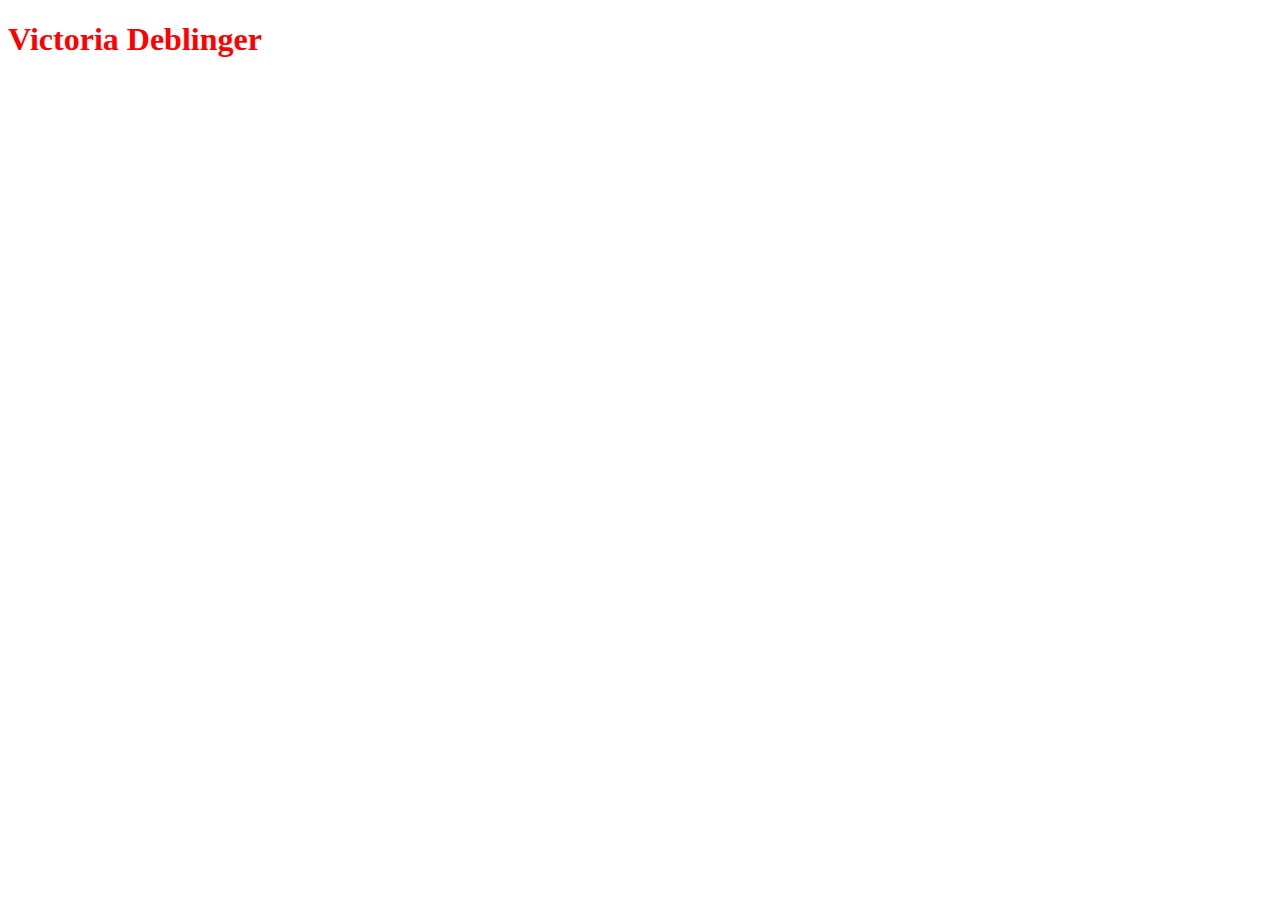
==== index.html @ 22260657 "personal website" ====
<!DOCTYPE html>
<html lang="en">
<head>
    <meta charset="UTF-8">
    <meta http-equiv="X-UA-Compatible" content="IE=edge">
    <meta name="viewport" content="width=device-width, initial-scale=1.0">
    <link rel="stylesheet" href="style.css">
    <title>Document</title>
</head>
<body>
    <h1>Victoria Deblinger</h1>
    
</body>
</html>
---- style.css ----
h1 {
    color: red;
}
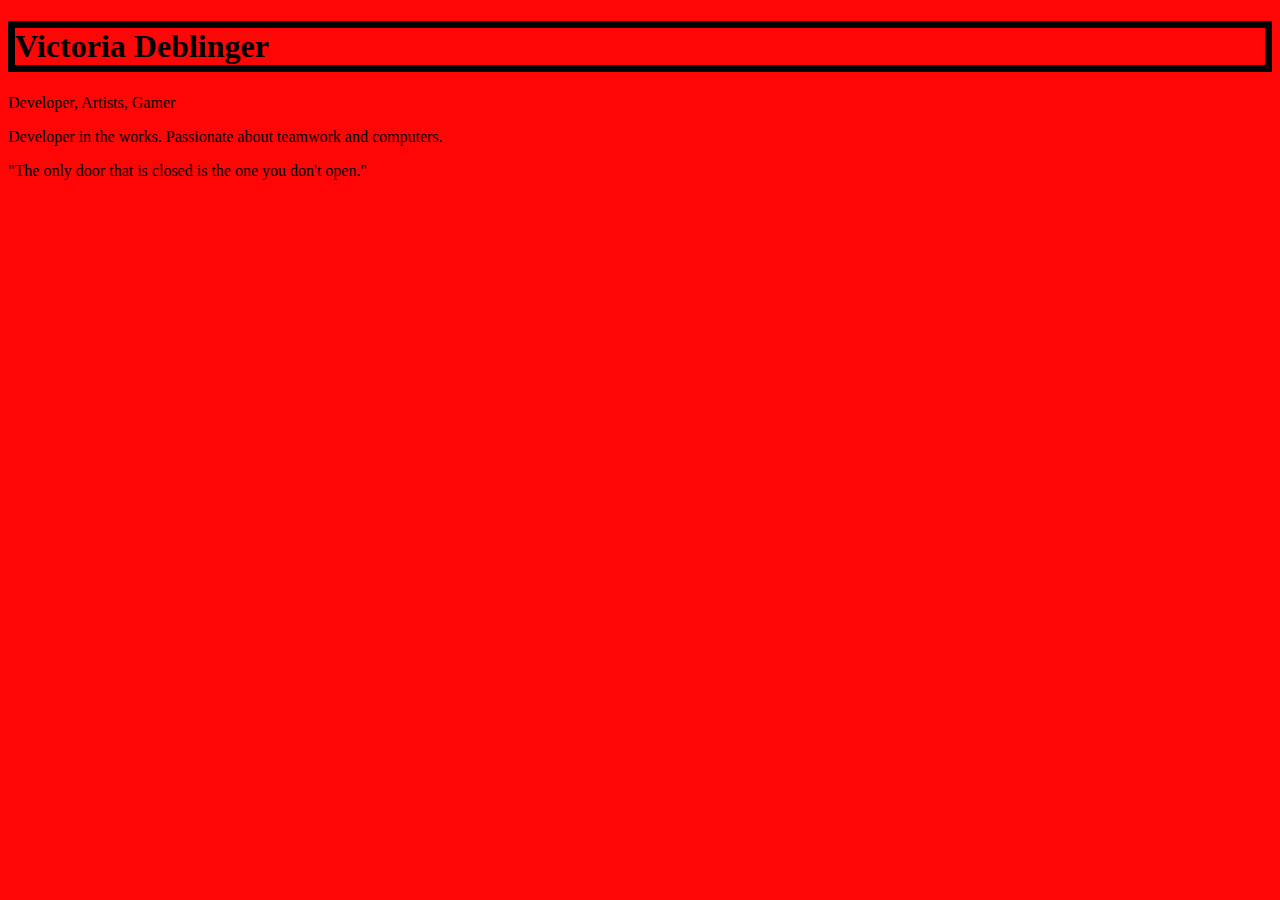
==== commit 0dc161c4: "revised" ====
--- a/index.html
+++ b/index.html
@@ -8,7 +8,9 @@
     <title>Document</title>
 </head>
 <body>
-    <h1>Victoria Deblinger</h1>
-    
+    <h1 class="front header">Victoria Deblinger</h1>
+    <div class="titles">Developer, Artists, Gamer</div>
+        <p>Developer in the works. Passionate about teamwork and computers.</p>
+    <div class="quotes">"The only door that is closed is the one you don't open."</div>
 </body>
 </html>--- a/style.css
+++ b/style.css
@@ -1,3 +1,8 @@
 h1 {
-    color: red;
+    color: black;
+    font-weight: 900px;
+    border: 7px solid black
+}
+body {
+    background-color: rgba(255, 0, 0, 0.979);
 }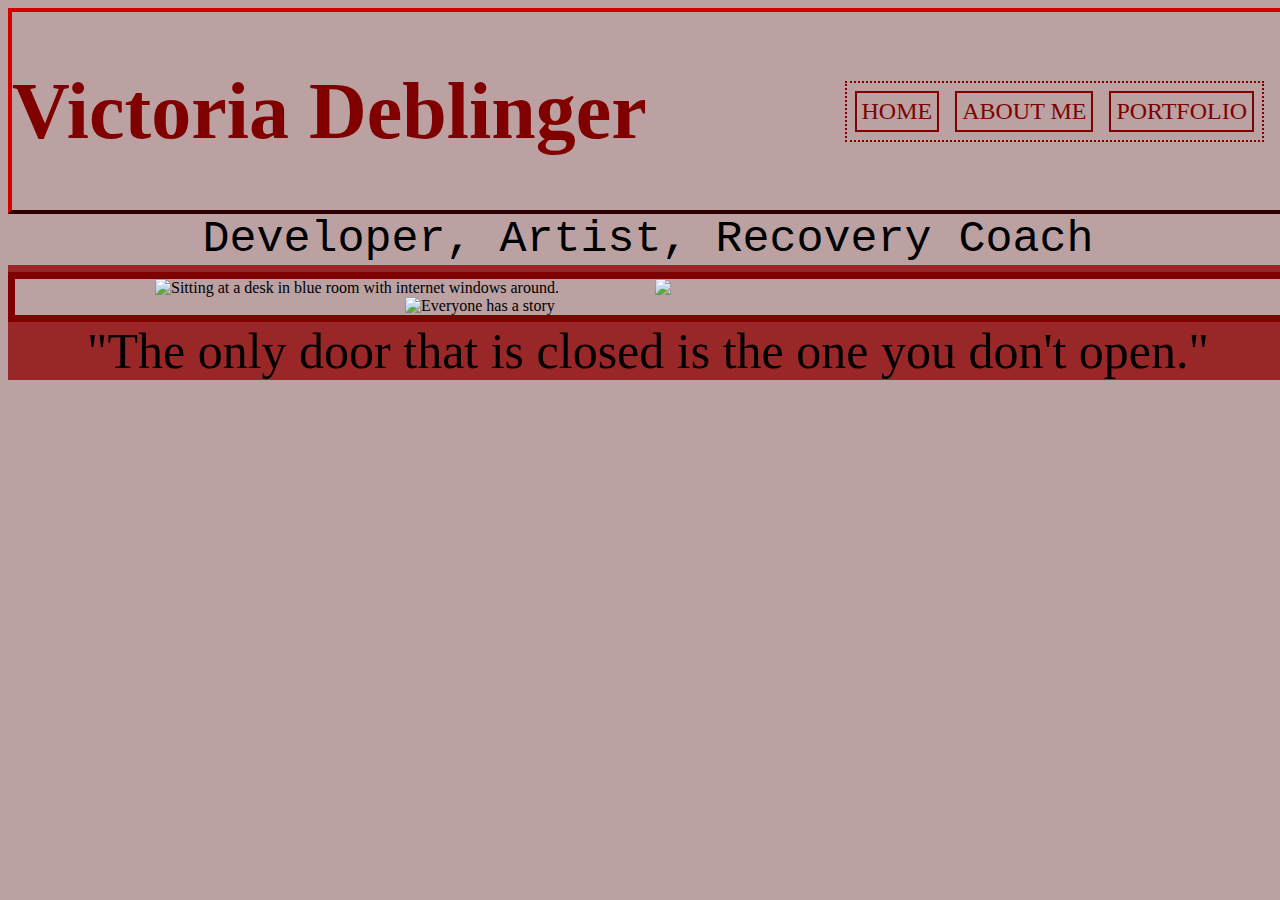
==== commit 4e1da7e1: "first commit" ====
--- a/index.html
+++ b/index.html
@@ -1,16 +1,42 @@
 <!DOCTYPE html>
 <html lang="en">
-<head>
-    <meta charset="UTF-8">
-    <meta http-equiv="X-UA-Compatible" content="IE=edge">
-    <meta name="viewport" content="width=device-width, initial-scale=1.0">
-    <link rel="stylesheet" href="style.css">
-    <title>Document</title>
-</head>
-<body>
-    <h1 class="front header">Victoria Deblinger</h1>
-    <div class="titles">Developer, Artists, Gamer</div>
-        <p>Developer in the works. Passionate about teamwork and computers.</p>
-    <div class="quotes">"The only door that is closed is the one you don't open."</div>
-</body>
-</html>+  <head>
+    <meta charset="UTF-8" />
+    <meta http-equiv="X-UA-Compatible" content="IE=edge" />
+    <meta name="viewport" content="width=device-width, initial-scale=1.0" />
+    <link rel="stylesheet" href="style.css" />
+    <title>Home</title>
+    <link
+      rel="stylesheet"
+      href="https://fonts.googleapis.com/css?family=Sofia"
+    />
+  </head>
+  <body>
+    <div class="flexbox1">
+      <h1>Victoria Deblinger</h1>
+      <nav>
+        <span><a class="navbutton" href="index.html">HOME</a></span>
+        <span><a class="navbutton" href="index2.html">ABOUT ME</a></span>
+        <span><a class="navbutton" href="index3.html">PORTFOLIO</a></span>
+      </nav>
+    </div>
+
+    <div class="titles">Developer, Artist, Recovery Coach</div>
+    <div class="flexbox2">
+      <img class="homeimage"
+        src="https://media.bitdegree.org/storage/media/images/2018/08/what-is-a-web-developer.jpg"
+        alt="Sitting at a desk in blue room with internet windows around."
+      />
+      <img class="homeimage" src="https://media.istockphoto.com/photos/studio-microphone-and-pop-shield-on-mic-in-the-empty-recording-studio-picture-id1279654034?k=20&m=1279654034&s=612x612&w=0&h=BLq_Eckhar_HV-d-zjEKgKYZ7Gs4t4fthvAQKylgrDg=">
+
+      <img class="homeimage"
+        src="https://www.gaamha.org/wp-content/uploads/2020/11/recovery-980x441.jpg"
+        alt="Everyone has a story"
+      />
+    </div>
+
+    <div class="quotes">
+      "The only door that is closed is the one you don't open."
+    </div>
+  </body>
+</html>
--- a/style.css
+++ b/style.css
@@ -1,8 +1,86 @@
-h1 {
-    color: black;
-    font-weight: 900px;
-    border: 7px solid black
+body { 
+    background-color: rgb(187, 161, 161);
+    width: 100%;
 }
-body {
-    background-color: rgba(255, 0, 0, 0.979);
+.titles {
+    border-bottom: 7px solid rgb(153, 39, 39);
+    font-family: "Courier New", Courier, monospace;
+    font-size: 45px;
+    text-align: center;
+
+}
+.quotes {
+    font-size: 50px;
+    text-align: center;
+    font-family: "Brush Script MT", cursive;
+    background-color:rgb(153, 39, 39);
+}
+.flexbox1 {
+    display: flex;
+    font-family: Copperplate, Papyrus, fantasy; 
+    font-size: 40px;
+    border: 4px outset maroon;
+    color: maroon;
+  
+    justify-content: space-between;
+
+}
+.flexbox2 {
+    display: flex;
+    justify-content: center;
+    flex-flow: row wrap;
+    border: 7px solid maroon;
+    width: 100%;
+}
+.homeimage {
+    width: 500px;
+
+}
+h3 {
+    font-family: Copperplate, Papyrus, fantasy; 
+    font-size: 40px;
+    border: 4px outset maroon;
+    color: maroon;
+}
+
+.navbutton {
+    display: flex;
+    border: 2px solid maroon;
+    color: maroon;
+    font-size: 24px;
+    text-decoration: none;
+    margin: 8px;
+    padding: 5px;
+} 
+nav {
+    display: flex;
+    justify-content: center;
+    border: 2px dotted maroon;
+    align-self: center;
+    margin: 20px;
+    text-decoration: none;
+}
+p {
+    text-align: center;
+    font-size: 18px;
+    font-family: 'Gill Sans', 'Gill Sans MT', Calibri, 'Trebuchet MS', sans-serif;
+    color: rgb(34, 23, 23);
+}
+#songlink {
+    display: flex;
+    justify-content: center;
+    font-size: 18px;
+    font-family: 'Gill Sans', 'Gill Sans MT', Calibri, 'Trebuchet MS', sans-serif;
+    color: rgb(34, 23, 23);
+    
+}
+.skills {
+    display: flex;
+    border: 4px outset maroon;
+    flex direction: row;
+    justify-content: center;
+    width: 100%;
+   
+    font-family: "Courier New", Courier, monospace;
+    font-size: 18px;
 }